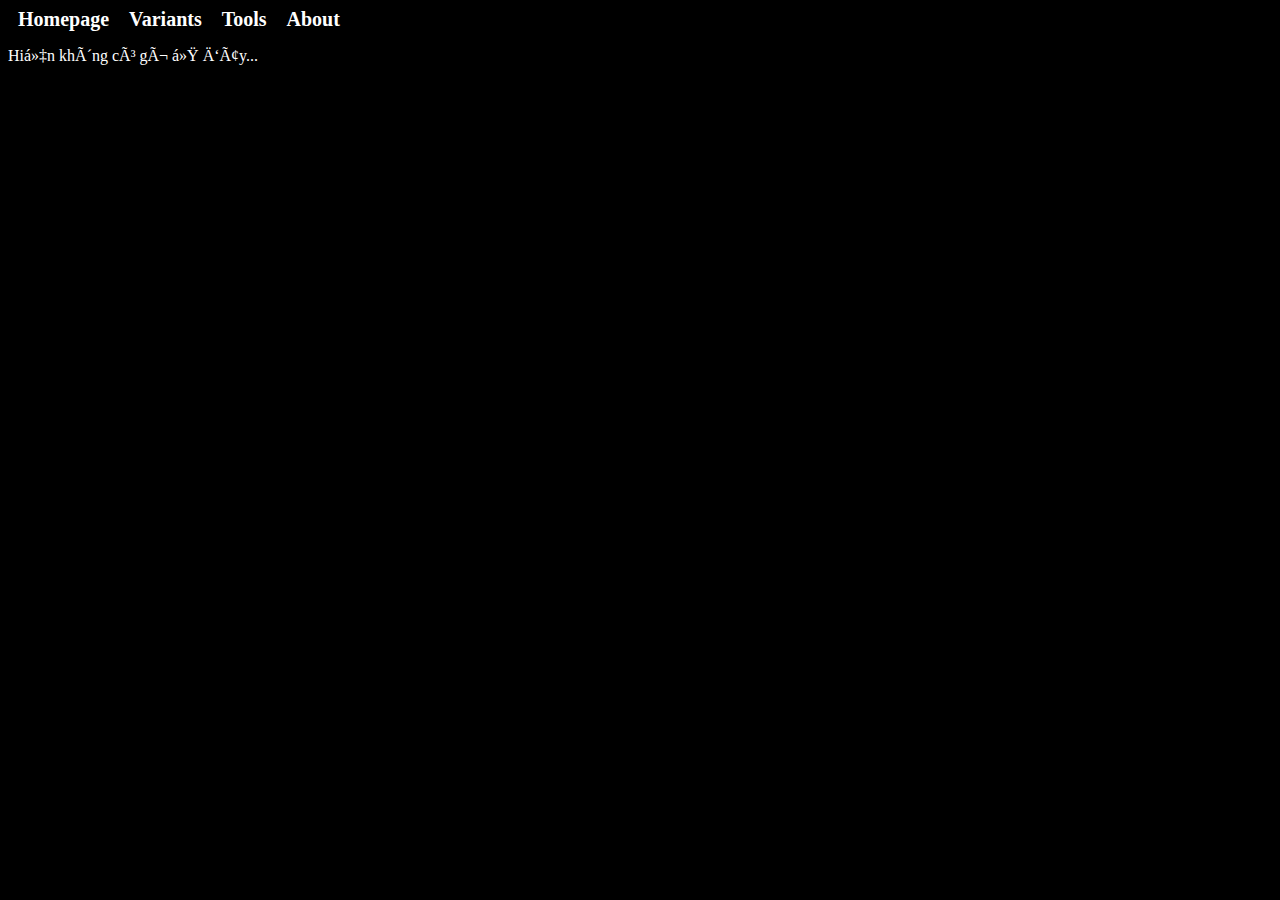
==== variants.html @ 095290c0 "Add files via upload" ====
<!DOCTYPE html>
<html lang="vi">
    <head>
        <meta charset="UTC-07:30">
        <title>Ouroboros Chess | Variants</title>
        <link rel="stylesheet" href="styles.css">
    </head>
    <strong><span class="director"><a href="index.html" style="color: white; text-decoration: none;">Homepage</a></span><span class="director">Variants</span><span class="director">Tools</span><span class="director">About</span></strong>
        <p>Hiện không có gì ở đây...</p>
    </body>
</html>
---- styles.css ----
html {
    background-color: black;
}
body {
    font-family: Tahoma;
    color: white;
}
.director {
    padding: 10px;
    font-size: 20px;
    cursor: pointer;
}
.link-hider {
    color: white;
    cursor: pointer;
    text-emphasis: none;
}
img {
    display: block; /* or inline-block */
    margin: 0 auto; /* for center alignment */
}
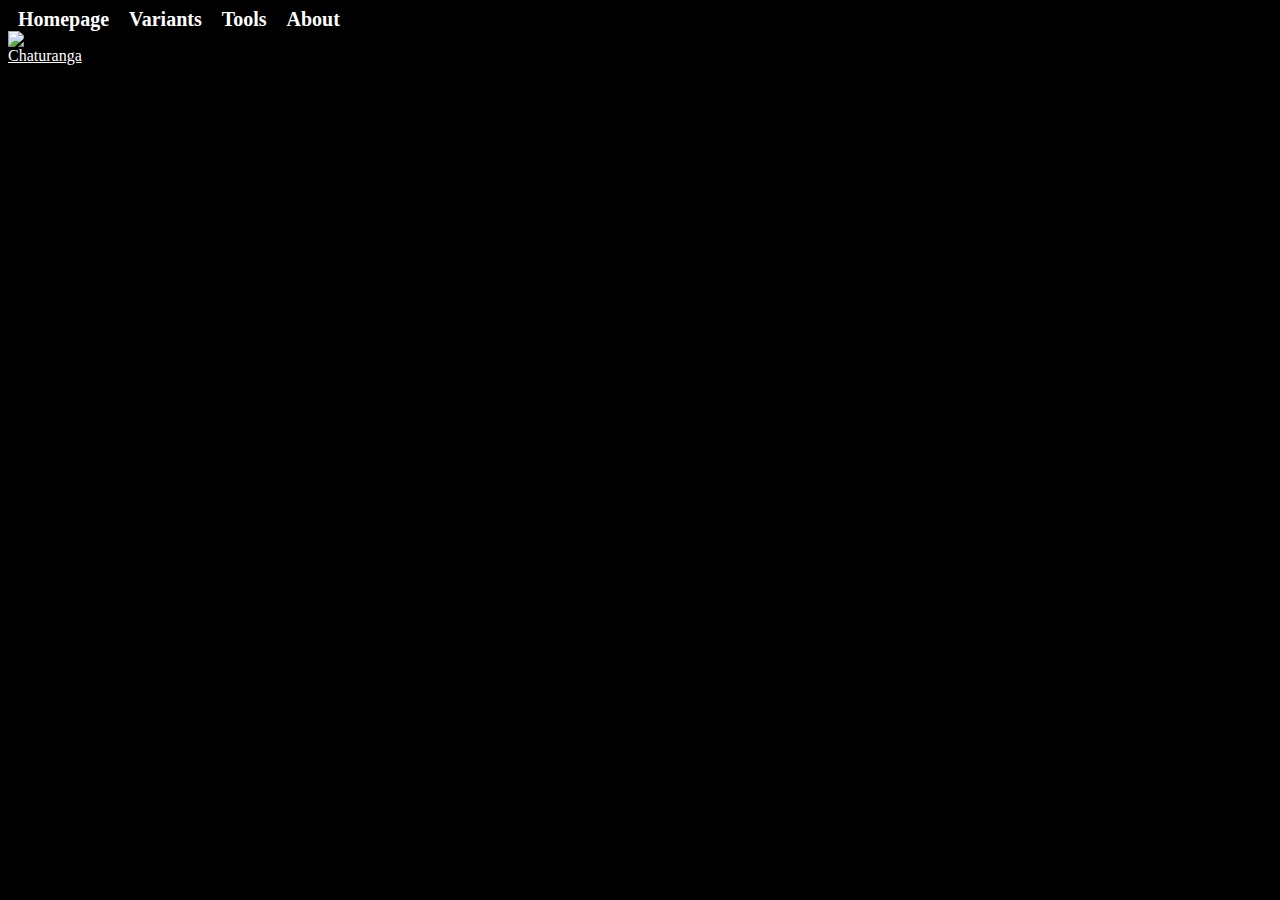
==== commit 63b7c4cf: "Add files via upload" ====
--- a/variants.html
+++ b/variants.html
@@ -6,6 +6,13 @@
         <link rel="stylesheet" href="styles.css">
     </head>
     <strong><span class="director"><a href="index.html" style="color: white; text-decoration: none;">Homepage</a></span><span class="director">Variants</span><span class="director">Tools</span><span class="director">About</span></strong>
-        <p>Hiện không có gì ở đây...</p>
+        <div>
+            <div>
+                <img src="https://images-wixmp-ed30a86b8c4ca887773594c2.wixmp.com/f/1b5cb420-8e78-4d64-9064-17239bcf41e5/dgla332-eb23a3cf-e5f2-44b0-a490-3cc80331fc3b.png?token=eyJ0eXAiOiJKV1QiLCJhbGciOiJIUzI1NiJ9.[base64].L8YtguJ5_fub9qzM1djc9las0nZ7WYGSGbkdmsg8ZJg">
+            </div>
+            <div>
+                <a href="Chaturaji.html" class="link-hider">Chaturanga</a>
+            </div>
+        </div>
     </body>
 </html>